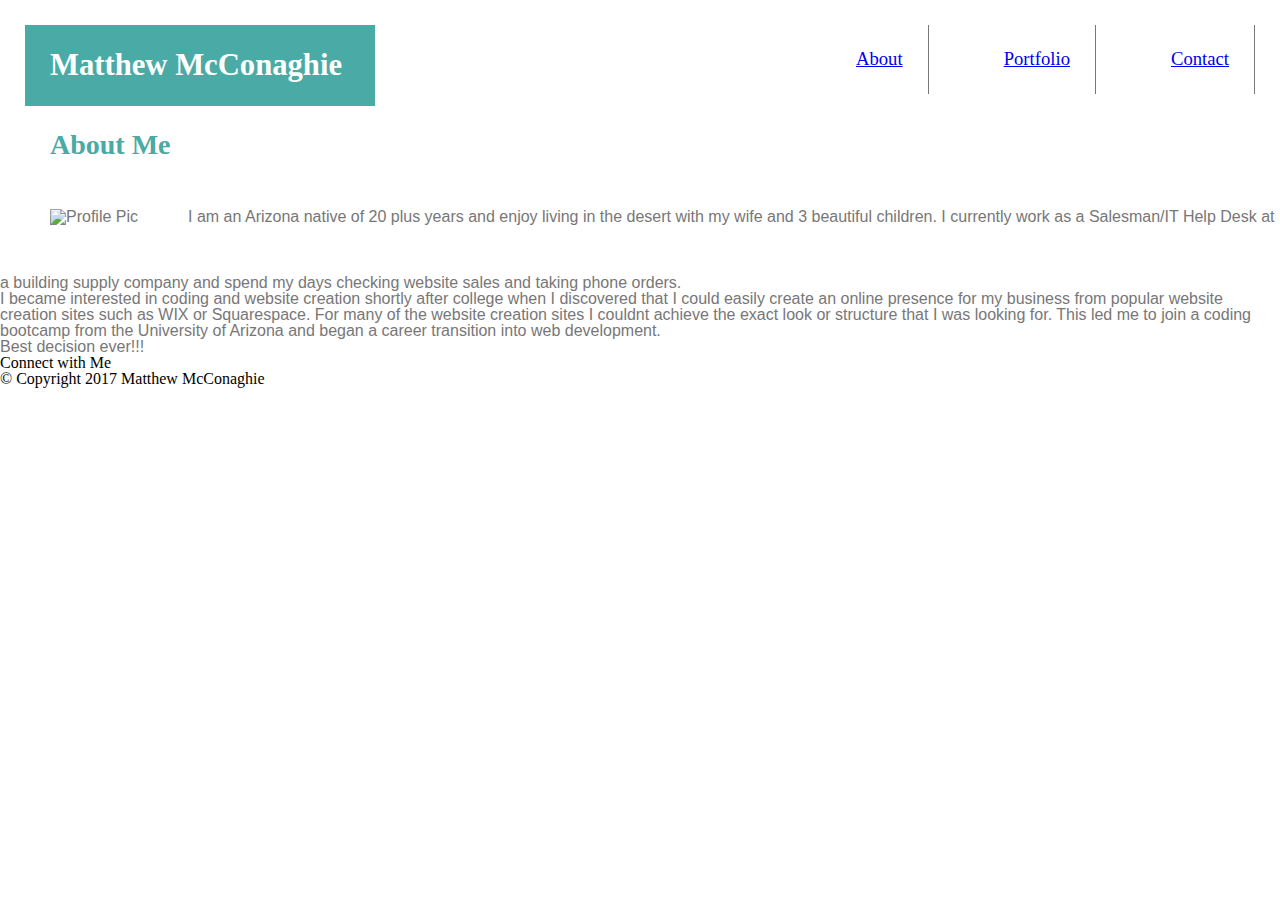
==== index.html @ 14a53342 "most recent changes" ====
<!DOCTYPE html>
<html lang="en-us">

<head>
  <meta charset="UTF-8">
  <title>Home</title>
  <link rel="stylesheet" type="text/css" href="assets/css/reset.css">
  <link rel="stylesheet" type="text/css" href="assets/css/style.css">

</head>

<body>

<div id="myname">
<h1>Matthew McConaghie</h1>
</div>

	<div class="navBar">
		<p><a href="contact.html">Contact</a></p>
	</div>

	<div class="navBar">
		<p><a href="portfolio.html">Portfolio</a></p>
	</div>

	<div class="navBar">
		<p><a href="index.html">About</a></p>
	</div>

<h2>About Me</h2>



<div class="about">

<p><img src="assets/images/profilepic.png" alt="Profile Pic">I am an Arizona native of 20 plus years and enjoy living in the desert with my wife and 3 beautiful children.  I currently work as a Salesman/IT Help Desk at a building supply company and spend my days checking website sales and taking phone orders.
<br>
I became interested in coding and website creation shortly after college when I discovered that I could easily create an online presence for my business from popular website creation sites such as WIX or Squarespace.  For many of the website creation sites I couldnt achieve the exact look or structure that I was looking for.  This led me to join a coding bootcamp from the University of Arizona and began a career transition into web development.
<br>  Best decision ever!!!
</p>
</div>

<h3>Connect with Me</h3>

<footer>
<p>© Copyright 2017 Matthew McConaghie</p>
</footer>


</body>
</html>
---- assets/css/style.css ----
#myname {
	width: 300px;
    background: #4aaaa5;
    padding: 25px;
    margin: 25px;
    font-size: 23pt;
    color: white;
    font-weight: bold;
    display: inline-block;
}

.navBar {
	float: right;
	color: #777777;
	padding: 25px;
	margin: 25px;
	font-size: 14pt;
	border-right: .5px solid #777777;
	border-width: 1px;
}
	
h2 {
	font-size: 21pt;
	color: #4aaaa5;
	font-weight: bold;
	text-indent: 50px;
}

.about {
	font-family: Arial, Helvetica, sans-serif;
	color: #777777;

}

img {
	width: 200px;
	height: 300px;
	padding: 25px;
	margin: 25px;
}
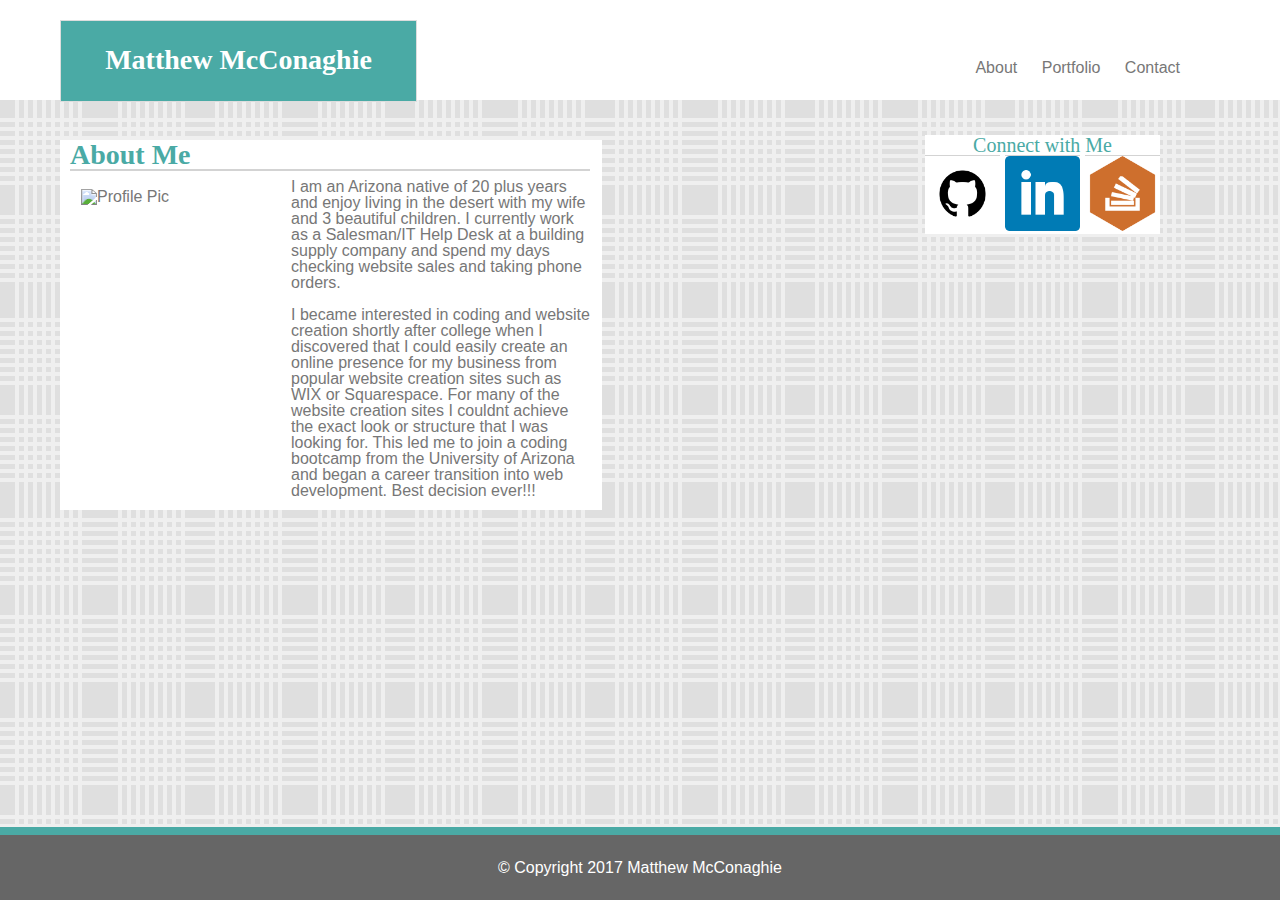
==== commit 05102029: "revised uplaod" ====
--- a/index.html
+++ b/index.html
@@ -3,49 +3,57 @@
 
 <head>
   <meta charset="UTF-8">
-  <title>Home</title>
+  <title>McConaghie</title>
   <link rel="stylesheet" type="text/css" href="assets/css/reset.css">
   <link rel="stylesheet" type="text/css" href="assets/css/style.css">
 
 </head>
 
 <body>
-
-<div id="myname">
-<h1>Matthew McConaghie</h1>
-</div>
-
-	<div class="navBar">
-		<p><a href="contact.html">Contact</a></p>
+<nav class="header">
+	<div class="myname">
+	<h1>Matthew McConaghie</h1>
 	</div>
 
-	<div class="navBar">
-		<p><a href="portfolio.html">Portfolio</a></p>
+	<div class="links">
+		<ul id="list">
+			<li><a href="index.html">About</a></li>
+			<li><a href="portfolio.html">Portfolio</a></li>
+			<li><a href="contact.html">Contact</a></li>
+		</ul>
+	</div>
+</nav>
+
+<section class="container">
+	<div class="about">
+		<h2>About Me</h2>
+		
+			<p><img id="profilepic" src="assets/images/profilepic.jpg" alt="Profile Pic"> I am an Arizona native of 20 plus years and enjoy living in the desert with my wife and 3 beautiful children.  I currently work as a Salesman/IT Help Desk at a building supply company and spend my days checking website sales and taking phone orders. <br><br>
+			I became interested in coding and website creation shortly after college when I discovered that I could easily create an online presence for my business from popular website creation sites such as WIX or Squarespace.  For many of the website creation sites I couldnt achieve the exact look or structure that I was looking for.  This led me to join a coding bootcamp from the University of Arizona and began a career transition into web development. Best decision ever!!!
+			</p>
 	</div>
 
-	<div class="navBar">
-		<p><a href="index.html">About</a></p>
-	</div>
+	<aside class="sidebar">
+		<h3>Connect with Me</h3>
+		<a href="#" alt="github">
+			<img id="logos" src="assets/images/githublogo.png">
+		</a>
+		<a href="#" alt="linkedin">
+			<img id="logos" src="assets/images/linkedinlogo.png">
+		</a>
+		<a href="#" alt="stackoverflow">
+			<img id="logos" src="assets/images/stackoverflowlogo.png">
+		</a>
+	</aside>
 
-<h2>About Me</h2>
+</section>
 
-
-
-<div class="about">
-
-<p><img src="assets/images/profilepic.png" alt="Profile Pic">I am an Arizona native of 20 plus years and enjoy living in the desert with my wife and 3 beautiful children.  I currently work as a Salesman/IT Help Desk at a building supply company and spend my days checking website sales and taking phone orders.
-<br>
-I became interested in coding and website creation shortly after college when I discovered that I could easily create an online presence for my business from popular website creation sites such as WIX or Squarespace.  For many of the website creation sites I couldnt achieve the exact look or structure that I was looking for.  This led me to join a coding bootcamp from the University of Arizona and began a career transition into web development.
-<br>  Best decision ever!!!
-</p>
-</div>
-
-<h3>Connect with Me</h3>
+</body>
 
 <footer>
-<p>© Copyright 2017 Matthew McConaghie</p>
+	<div id="copyright">
+© Copyright 2017 Matthew McConaghie
+	</div>
 </footer>
 
-
-</body>
 </html>--- a/assets/css/style.css
+++ b/assets/css/style.css
@@ -1,46 +1,212 @@
-
-
-#myname {
-	width: 300px;
-    background: #4aaaa5;
-    padding: 25px;
-    margin: 25px;
-    font-size: 23pt;
-    color: white;
-    font-weight: bold;
+.header {
+	background-color: white;
+	float: left;
+	width: 100%;
+	height: 50px;
+	padding-top: 20px;
+	padding-bottom: 30px;
+	top: 0;
+	left: 0;
+}
+
+.myname {
+	width: 355px;
+	height: 60px;
+    background-color: #4aaaa5;
+    padding-bottom: 20px;
+    text-align: center;
+    margin-left: 60px;
+    top: 0px;   
+    border: 1px solid #dddddd;
     display: inline-block;
 }
 
-.navBar {
+h1 {
+	color: white;
+	font-size: 21pt;
+	font-weight: bold;
+	padding-top: 25px;
+	font-family: 'Georgia', Times, Times New Roman, serif;
+}
+
+.links {
 	float: right;
+	padding: 40px;
+	margin-right: 50px;
+	font-size: 12pt;
+	font-family: 'Arial', 'Helvetica Neue', Helvetica, sans-serif;
+}
+
+a {
+	text-decoration: none;
 	color: #777777;
-	padding: 25px;
-	margin: 25px;
-	font-size: 14pt;
-	border-right: .5px solid #777777;
-	border-width: 1px;
-}
-	
+}
+
+li {
+	display: inline;
+	padding: 10px;
+	text-decoration: none;
+}
+
+.about {
+	height: 400px;
+	float: left;
+	text-align: left;
+	width: 60%;
+	margin-top: 40px;
+	margin-left: 60px;
+	margin-bottom: 70px;
+}
+
+body {
+	background-image: url(../images/clothbackground.png);
+}
+
+
 h2 {
 	font-size: 21pt;
 	color: #4aaaa5;
 	font-weight: bold;
-	text-indent: 50px;
-}
-
-.about {
+	float: left;
+	width: 520px;
+	background-color: white;
+	border-top: 1px solid white;
+	margin-left: 10px;
+	border-bottom: 2px solid #D3D3D3;
+}
+
+p {
+	width: 520px;
 	font-family: Arial, Helvetica, sans-serif;
 	color: #777777;
-
-}
-
-img {
+	padding-top: 38px;
+	padding-bottom: 10px;
+	padding-right: 10px;
+	padding-left: 10px;
+	background-color: white;
+	border: 1px solid white;
+	font-size: 12pt;
+}
+
+#profilepic {
+	float: left;
 	width: 200px;
 	height: 300px;
+	margin: 10px;
+}
+
+aside {
+	background-color: white;
+	text-align: center; 
+	float: right;
+	margin-top: 35px;
+	margin-right: 120px;
+	font-size: 15pt;
+	color: #4aaaa5;
+}
+
+#logos {
+	width: 75px;
+	height: 75px;
+	border-top: 1px solid #D3D3D3;
+}
+
+footer {
+	text-align: center;
+	background-color: #666666;
+	height: 65px;
+	border-top: 8px solid #4aaaa5;
+	position: fixed;
+	bottom: 0;
+	width: 100%;
+}
+
+#copyright {
+	padding-top: 25px;
+	color: white;
+	font-family: Arial, Helvetica, sans-serif;
+	clear: left;
+}
+
+#nature {
+	width: 300px;
+	height: 150px;
+	background-color: white;
 	padding: 25px;
-	margin: 25px;
-}
-
-
-
-
+}
+
+#airplane {
+	width: 300px;
+	height: 150px;
+	background-color: white;
+	padding: 25px;
+}
+
+#technology {
+	width: 300px;
+	height: 150px;
+	background-color: white;
+	padding: 25px;
+}
+
+.portfolio {
+	height: 550px;
+	width: 60%;
+	margin-top: 35px;
+	margin-left: 60px;
+	margin-bottom: 400px;
+	display: inline-block;
+}
+
+.contact {
+	float: left;
+	width: 45%;
+	background-color: white;
+	padding: 15px;
+	margin-top: 30px;
+	margin-left: 60px;
+	margin-bottom: 50px;
+	box-sizing: border-box;
+}
+
+.contactform {
+	font-family: Arial, Helvetica, sans-serif;
+	color: #777777;
+	line-height: 25px;
+}
+
+.pp {
+	text-align: center;
+}
+
+#yourname {
+	width: 500px;
+	height: 25px;
+}
+
+#email {
+	width: 500px;
+	height: 25px;
+}
+
+#message {
+	height: 200px;
+	width: 500px;
+}
+
+#submit {
+	background-color: #4aaaa5;
+    border: none;
+    color: white;
+    padding: 10px 20px;
+    text-align: center;
+    text-decoration: none;
+    display: inline-block;
+    font-size: 16px;
+    margin-top: 10px;
+    cursor: pointer;
+}
+
+
+
+
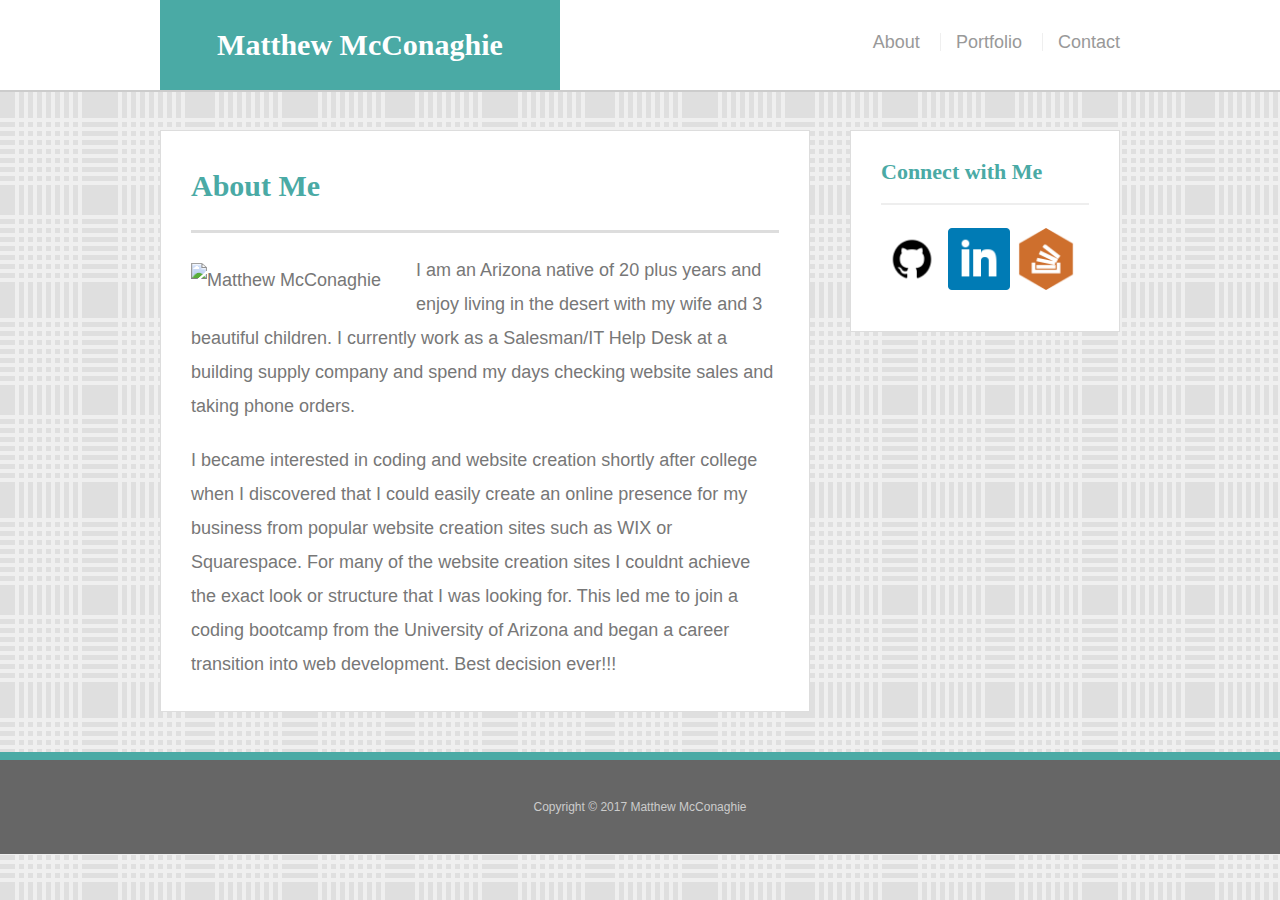
==== commit 4c1d1613: "finished product" ====
--- a/index.html
+++ b/index.html
@@ -1,59 +1,43 @@
-<!DOCTYPE html>
+<!doctype html>
 <html lang="en-us">
-
 <head>
   <meta charset="UTF-8">
-  <title>McConaghie</title>
+  <title>About Me | McConaghie</title>
   <link rel="stylesheet" type="text/css" href="assets/css/reset.css">
   <link rel="stylesheet" type="text/css" href="assets/css/style.css">
-
+  <link rel="shortcut icon" type="image/x-icon" href="assets/images/favicon.ico">
 </head>
-
 <body>
-<nav class="header">
-	<div class="myname">
-	<h1>Matthew McConaghie</h1>
-	</div>
-
-	<div class="links">
-		<ul id="list">
-			<li><a href="index.html">About</a></li>
-			<li><a href="portfolio.html">Portfolio</a></li>
-			<li><a href="contact.html">Contact</a></li>
-		</ul>
-	</div>
-</nav>
-
-<section class="container">
-	<div class="about">
-		<h2>About Me</h2>
-		
-			<p><img id="profilepic" src="assets/images/profilepic.jpg" alt="Profile Pic"> I am an Arizona native of 20 plus years and enjoy living in the desert with my wife and 3 beautiful children.  I currently work as a Salesman/IT Help Desk at a building supply company and spend my days checking website sales and taking phone orders. <br><br>
-			I became interested in coding and website creation shortly after college when I discovered that I could easily create an online presence for my business from popular website creation sites such as WIX or Squarespace.  For many of the website creation sites I couldnt achieve the exact look or structure that I was looking for.  This led me to join a coding bootcamp from the University of Arizona and began a career transition into web development. Best decision ever!!!
-			</p>
-	</div>
-
-	<aside class="sidebar">
-		<h3>Connect with Me</h3>
-		<a href="#" alt="github">
-			<img id="logos" src="assets/images/githublogo.png">
-		</a>
-		<a href="#" alt="linkedin">
-			<img id="logos" src="assets/images/linkedinlogo.png">
-		</a>
-		<a href="#" alt="stackoverflow">
-			<img id="logos" src="assets/images/stackoverflowlogo.png">
-		</a>
-	</aside>
-
-</section>
-
+  <header id="masthead">
+    <div class="container">
+      <a href="index.html" id="logo">Matthew McConaghie</a>
+      <nav>
+        <a href="index.html">About</a>
+        <a href="portfolio.html">Portfolio</a>
+        <a href="contact.html">Contact</a>
+      </nav>
+    </div>
+  </header>
+  <div id="main-container" class="container">
+    <section class="main-section">
+      <h1>About Me</h1>
+      <img src="assets/images/profilepic.jpg" class="auth-image" alt="Matthew McConaghie">
+      <p>I am an Arizona native of 20 plus years and enjoy living in the desert with my wife and 3 beautiful children.  I currently work as a Salesman/IT Help Desk at a building supply company and spend my days checking website sales and taking phone orders.</p>
+      <p>I became interested in coding and website creation shortly after college when I discovered that I could easily create an online presence for my business from popular website creation sites such as WIX or Squarespace.  For many of the website creation sites I couldnt achieve the exact look or structure that I was looking for.  This led me to join a coding bootcamp from the University of Arizona and began a career transition into web development. Best decision ever!!!</p>
+    </section>
+    <section class="sidebar">
+      <div id="connect">
+        <h2>Connect with Me</h2>
+        <a href="#"><img src="assets/images/githublogo.png" class="social" alt="GitHub" /></a>
+        <a href="#"><img src="assets/images/linkedinlogo.png" class="social" alt="LinkedIn" /></a>
+        <a href="#"><img src="assets/images/stackoverflowlogo.png" class="social" alt="Stack Overflow" /></a>
+      </div>
+    </section>
+  </div>
+  <footer>
+    <div class="container">
+      Copyright &copy; 2017 Matthew McConaghie
+    </div>
+  </footer>
 </body>
-
-<footer>
-	<div id="copyright">
-© Copyright 2017 Matthew McConaghie
-	</div>
-</footer>
-
 </html>--- a/assets/css/style.css
+++ b/assets/css/style.css
@@ -1,212 +1,202 @@
-.header {
-	background-color: white;
-	float: left;
-	width: 100%;
-	height: 50px;
-	padding-top: 20px;
-	padding-bottom: 30px;
-	top: 0;
-	left: 0;
-}
-
-.myname {
-	width: 355px;
-	height: 60px;
-    background-color: #4aaaa5;
-    padding-bottom: 20px;
-    text-align: center;
-    margin-left: 60px;
-    top: 0px;   
-    border: 1px solid #dddddd;
-    display: inline-block;
-}
-
+body {
+  font-family: Arial, "Helvetica Neue", Helvetica, sans-serif;
+  font-size: 18px;
+  line-height: 34px;
+  color: #777;
+  background: url("../images/clothbackground.png");
+}
+* {
+  box-sizing: border-box;
+}
+/* general */
+.container {
+  width: 100%;
+  max-width: 960px;
+  margin: 0 auto;
+  clear: both;
+}
+h1,
+h2,
+h3,
+p {
+  margin-bottom: 20px;
+}
+p:last-child {
+  margin-bottom: 0;
+}
+h1,
+h2,
+h3 {
+  font-family: Georgia, Times, "Times New Roman", serif;
+  font-weight: 700;
+  color: #4aaaa5;
+}
 h1 {
-	color: white;
-	font-size: 21pt;
-	font-weight: bold;
-	padding-top: 25px;
-	font-family: 'Georgia', Times, Times New Roman, serif;
-}
-
-.links {
-	float: right;
-	padding: 40px;
-	margin-right: 50px;
-	font-size: 12pt;
-	font-family: 'Arial', 'Helvetica Neue', Helvetica, sans-serif;
-}
-
-a {
-	text-decoration: none;
-	color: #777777;
-}
-
-li {
-	display: inline;
-	padding: 10px;
-	text-decoration: none;
-}
-
-.about {
-	height: 400px;
-	float: left;
-	text-align: left;
-	width: 60%;
-	margin-top: 40px;
-	margin-left: 60px;
-	margin-bottom: 70px;
-}
-
-body {
-	background-image: url(../images/clothbackground.png);
-}
-
-
-h2 {
-	font-size: 21pt;
-	color: #4aaaa5;
-	font-weight: bold;
-	float: left;
-	width: 520px;
-	background-color: white;
-	border-top: 1px solid white;
-	margin-left: 10px;
-	border-bottom: 2px solid #D3D3D3;
-}
-
-p {
-	width: 520px;
-	font-family: Arial, Helvetica, sans-serif;
-	color: #777777;
-	padding-top: 38px;
-	padding-bottom: 10px;
-	padding-right: 10px;
-	padding-left: 10px;
-	background-color: white;
-	border: 1px solid white;
-	font-size: 12pt;
-}
-
-#profilepic {
-	float: left;
-	width: 200px;
-	height: 300px;
-	margin: 10px;
-}
-
-aside {
-	background-color: white;
-	text-align: center; 
-	float: right;
-	margin-top: 35px;
-	margin-right: 120px;
-	font-size: 15pt;
-	color: #4aaaa5;
-}
-
-#logos {
-	width: 75px;
-	height: 75px;
-	border-top: 1px solid #D3D3D3;
-}
-
+  padding-bottom: 20px;
+  font-size: 30px;
+  line-height: 49px;
+  border-bottom: 3px solid #ddd;
+}
+h2,
+h3 {
+  font-size: 22px;
+}
+/* header */
+#masthead {
+  position: fixed;
+  z-index: 99;
+  width: 100%;
+  margin: 0 0 30px;
+  overflow: auto;
+  color: #fff;
+  background: #fff;
+  border-bottom: 2px solid #ccc;
+}
+#logo {
+  float: left;
+  width: 400px;
+  height: 90px;
+  font-family: Georgia, Times, "Times New Roman", serif;
+  font-size: 30px;
+  font-weight: 700;
+  line-height: 90px;
+  color: #fff;
+  text-align: center;
+  text-decoration: none;
+  background: #4aaaa5;
+}
+nav {
+  float: right;
+  margin-top: 25px;
+}
+nav a {
+  display: inline-block;
+  padding-left: 15px;
+  margin-left: 15px;
+  line-height: 18px;
+  color: #999;
+  text-decoration: none;
+  border-left: 1px solid #efefef;
+}
+nav a:first-child {
+  border-left: 0 none;
+}
+/* footer */
 footer {
-	text-align: center;
-	background-color: #666666;
-	height: 65px;
-	border-top: 8px solid #4aaaa5;
-	position: fixed;
-	bottom: 0;
-	width: 100%;
-}
-
-#copyright {
-	padding-top: 25px;
-	color: white;
-	font-family: Arial, Helvetica, sans-serif;
-	clear: left;
-}
-
-#nature {
-	width: 300px;
-	height: 150px;
-	background-color: white;
-	padding: 25px;
-}
-
-#airplane {
-	width: 300px;
-	height: 150px;
-	background-color: white;
-	padding: 25px;
-}
-
-#technology {
-	width: 300px;
-	height: 150px;
-	background-color: white;
-	padding: 25px;
-}
-
-.portfolio {
-	height: 550px;
-	width: 60%;
-	margin-top: 35px;
-	margin-left: 60px;
-	margin-bottom: 400px;
-	display: inline-block;
-}
-
-.contact {
-	float: left;
-	width: 45%;
-	background-color: white;
-	padding: 15px;
-	margin-top: 30px;
-	margin-left: 60px;
-	margin-bottom: 50px;
-	box-sizing: border-box;
-}
-
-.contactform {
-	font-family: Arial, Helvetica, sans-serif;
-	color: #777777;
-	line-height: 25px;
-}
-
-.pp {
-	text-align: center;
-}
-
-#yourname {
-	width: 500px;
-	height: 25px;
-}
-
-#email {
-	width: 500px;
-	height: 25px;
-}
-
-#message {
-	height: 200px;
-	width: 500px;
-}
-
-#submit {
-	background-color: #4aaaa5;
-    border: none;
-    color: white;
-    padding: 10px 20px;
-    text-align: center;
-    text-decoration: none;
-    display: inline-block;
-    font-size: 16px;
-    margin-top: 10px;
-    cursor: pointer;
-}
-
-
-
-
+  padding: 30px 0;
+  clear: both;
+  font-size: 12px;
+  color: #fff;
+  color: #ccc;
+  text-align: center;
+  background: #666;
+  border-top: 8px solid #4aaaa5;
+}
+/* sidebar */
+.sidebar {
+  float: right;
+  width: 100%;
+  max-width: 270px;
+  padding: 30px;
+  margin-bottom: 20px;
+  background: #fff;
+  border: 1px solid #ddd;
+}
+h3,
+.sidebar h2 {
+  padding-bottom: 20px;
+  margin-bottom: 15px;
+  line-height: 22px;
+  border-bottom: 2px solid #eee;
+}
+.social {
+  width: 62px;
+  height: 62px;
+  margin-top: 8px;
+  margin-right: 5px;
+}
+.social:last-child {
+  margin-right: 0;
+}
+/* main */
+#main-container {
+  padding-top: 130px;
+}
+.main-section {
+  float: left;
+  width: 100%;
+  max-width: 650px;
+  padding: 30px;
+  margin: 0 0 40px;
+  background: #fff;
+  border: 1px solid #ddd;
+}
+/* portfolio page */
+.work {
+  position: relative;
+  float: left;
+  width: 274px;
+  margin: 20px 0 25px;
+  overflow: auto;
+}
+.work:nth-child(even) {
+  margin-right: 40px;
+}
+.work img {
+  width: 100%;
+  border: 0 none;
+  opacity: 0.8;
+}
+.work h3 {
+  position: absolute;
+  bottom: 20px;
+  width: 100%;
+  padding: 15px;
+  margin-bottom: 0;
+  font-weight: 300;
+  line-height: 30px;
+  color: #fff;
+  text-align: center;
+  background: #4aaaa5;
+  border-bottom: 0;
+}
+.auth-image {
+  float: left;
+  width: 200px;
+  height: auto;
+  margin-top: 10px;
+  margin-right: 25px;
+}
+/* contact page */
+#contact-form ul {
+  margin-bottom: 20px;
+}
+#contact-form li {
+  margin-bottom: 10px;
+}
+label,
+input[type=text],
+input[type=email],
+textarea {
+  display: block;
+  width: 100%;
+}
+input[type=text],
+input[type=email],
+textarea {
+  height: 35px;
+  padding: 0 10px;
+  font-size: 14px;
+  border: 1px solid #ddd;
+}
+textarea {
+  height: 200px;
+}
+input[type=submit] {
+  padding: 10px 30px;
+  font-size: 18px;
+  color: #fff;
+  cursor: pointer;
+  background: #4aaaa5;
+  border: 0 none;
+}